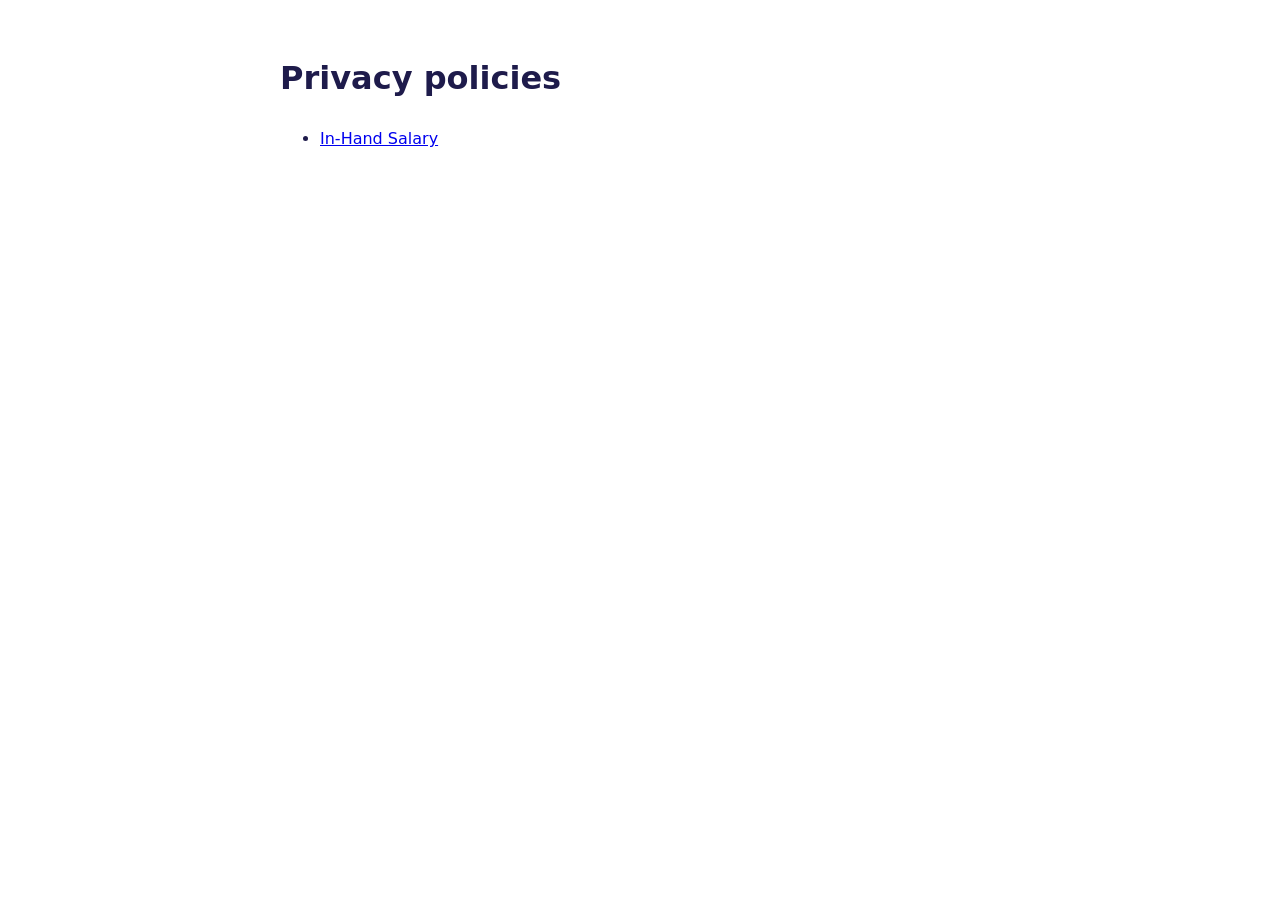
==== index.html @ c5a71691 "Privacy policy for In-Hand Salary Co-Authored-By: Claude Opus 5.5 <noreply@anthropic.com>" ====
<!doctype html>
<html lang="en">
<head>
<meta charset="utf-8">
<meta name="viewport" content="width=device-width, initial-scale=1">
<title>App Privacy Policies</title>
<style>
  body { font-family: system-ui, -apple-system, "Segoe UI", Roboto, sans-serif; max-width: 720px; margin: 0 auto; padding: 32px 16px; line-height: 1.6; color: #1e1b4b; background: #fff; }
  @media (prefers-color-scheme: dark) { body { background: #0f0e1a; color: #e5e7eb; } a { color: #a5b4fc; } }
</style>
</head>
<body>
<h1>Privacy policies</h1>
<ul>
  <li><a href="inhandsalary/">In-Hand Salary</a></li>
</ul>
</body>
</html>
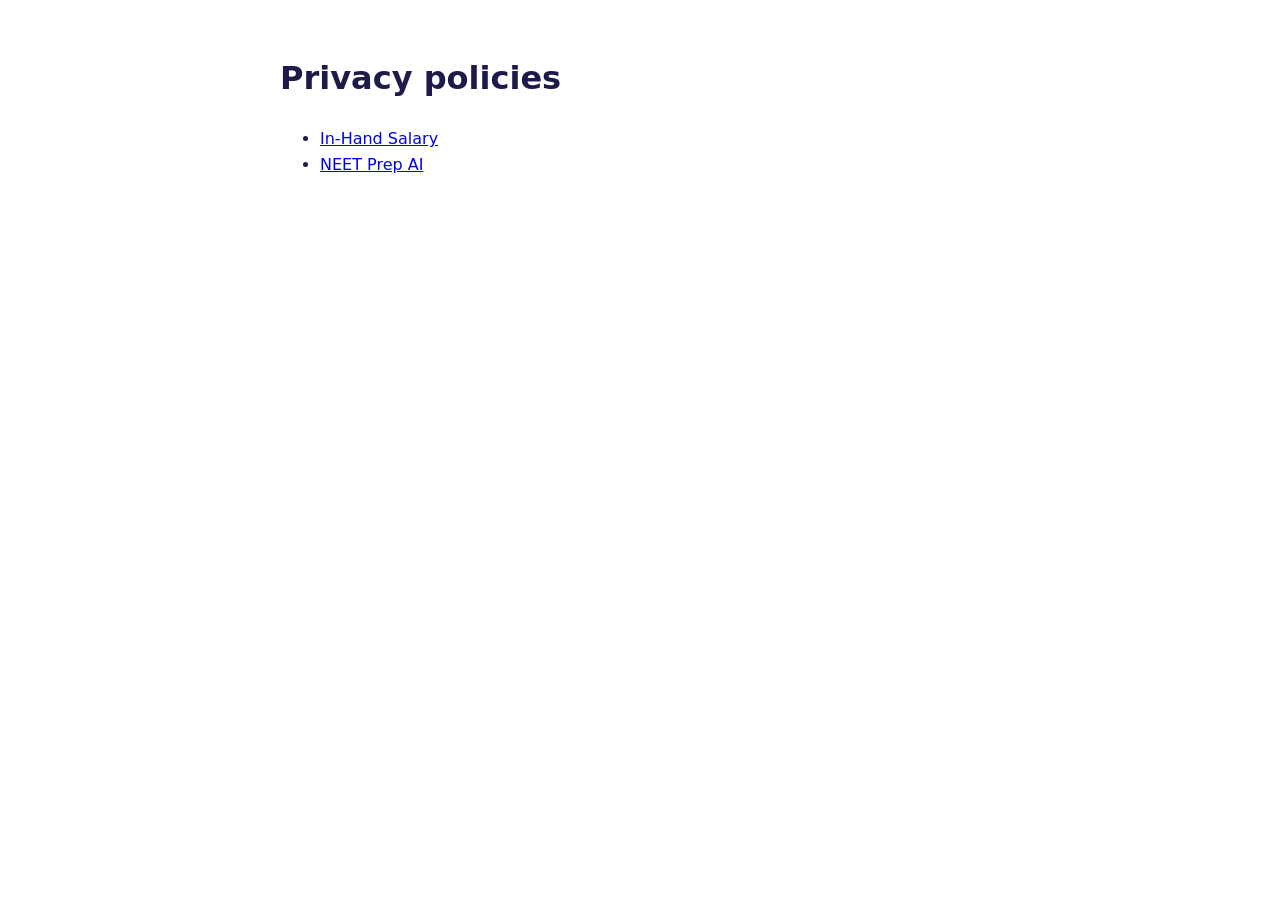
==== commit 4ffaaab8: "Privacy policy and syllabus for NEET Prep AI" ====
--- a/index.html
+++ b/index.html
@@ -13,6 +13,7 @@
 <h1>Privacy policies</h1>
 <ul>
   <li><a href="inhandsalary/">In-Hand Salary</a></li>
+  <li><a href="neetprep/">NEET Prep AI</a></li>
 </ul>
 </body>
 </html>
